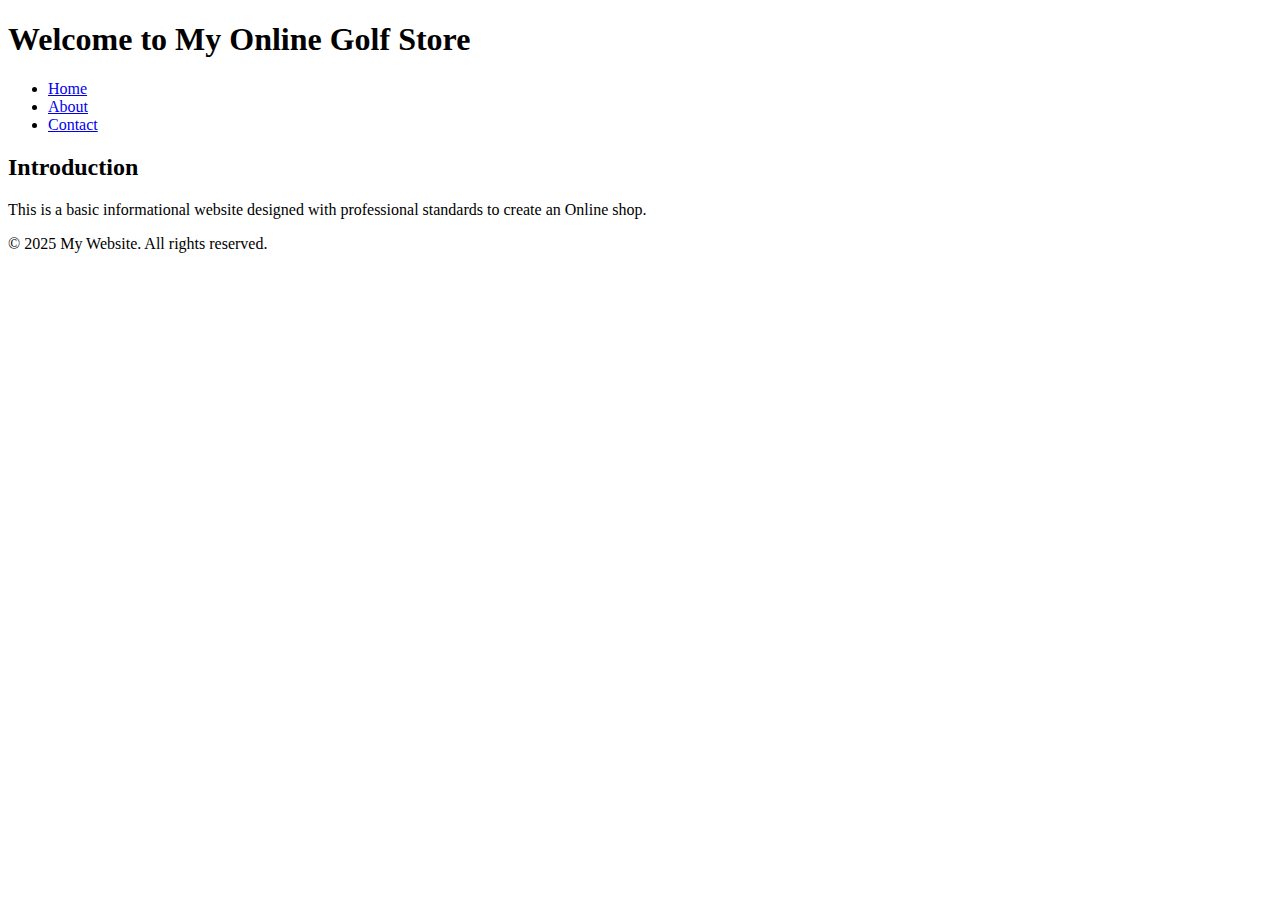
==== index.html @ 47485f96 "Created the framework of my online golf store" ====
<!DOCTYPE html>
<html lang="en">
<head>
    <meta charset="UTF-8">
    <meta name="viewport" content="width=device-width, initial-scale=1.0">
    <meta name="description" content="Welcome to our informational website. Find details about our services and how to contact us.">
    <title>Mulligan Golf Store</title>
    <link rel="stylesheet" href="styles.css">
</head>
<body>
    <header>
        <h1>Welcome to My Online Golf Store</h1>
        <nav>
            <ul>
                <li><a href="index.html">Home</a></li>
                <li><a href="about.html">About</a></li>
                <li><a href="contact-me.html">Contact</a></li>
            </ul>
        </nav>
    </header>
    <main>
        <section>
            <h2>Introduction</h2>
            <p>This is a basic informational website designed with professional standards to create an Online shop.</p>
        </section>
    </main>
    <footer>
        <p>&copy; 2025 My Website. All rights reserved.</p>
    </footer>
</body>
</html>
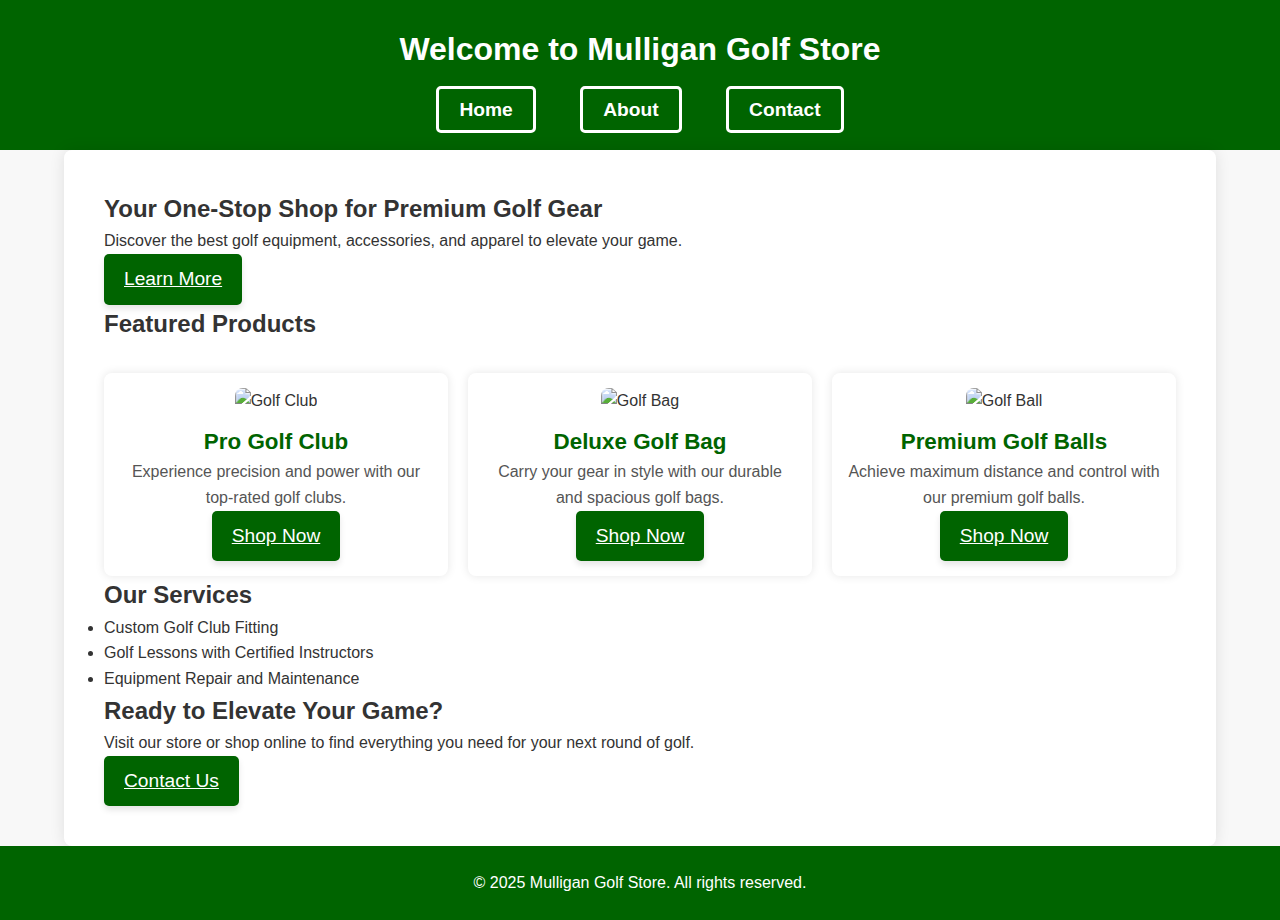
==== commit 6b7e577c: "improved home-page" ====
--- a/index.html
+++ b/index.html
@@ -3,13 +3,13 @@
 <head>
     <meta charset="UTF-8">
     <meta name="viewport" content="width=device-width, initial-scale=1.0">
-    <meta name="description" content="Welcome to our informational website. Find details about our services and how to contact us.">
+    <meta name="description" content="Welcome to Mulligan Golf Store. Explore our premium golf equipment, accessories, and services.">
     <title>Mulligan Golf Store</title>
     <link rel="stylesheet" href="styles.css">
 </head>
 <body>
     <header>
-        <h1>Welcome to My Online Golf Store</h1>
+        <h1>Welcome to Mulligan Golf Store</h1>
         <nav>
             <ul>
                 <li><a href="index.html">Home</a></li>
@@ -19,13 +19,57 @@
         </nav>
     </header>
     <main>
-        <section>
-            <h2>Introduction</h2>
-            <p>This is a basic informational website designed with professional standards to create an Online shop.</p>
+        <!-- Hero Section -->
+        <section class="hero">
+            <h2>Your One-Stop Shop for Premium Golf Gear</h2>
+            <p>Discover the best golf equipment, accessories, and apparel to elevate your game.</p>
+            <a href="about.html" class="btn">Learn More</a>
+        </section>
+
+        <!-- Featured Products Section -->
+        <section class="featured-products">
+            <h2>Featured Products</h2>
+            <div class="product-grid">
+                <div class="product-card">
+                    <img src="images/golf-club.jpg" alt="Golf Club">
+                    <h3>Pro Golf Club</h3>
+                    <p>Experience precision and power with our top-rated golf clubs.</p>
+                    <a href="#" class="btn">Shop Now</a>
+                </div>
+                <div class="product-card">
+                    <img src="images/golf-bag.jpg" alt="Golf Bag">
+                    <h3>Deluxe Golf Bag</h3>
+                    <p>Carry your gear in style with our durable and spacious golf bags.</p>
+                    <a href="#" class="btn">Shop Now</a>
+                </div>
+                <div class="product-card">
+                    <img src="images/golf-ball.jpg" alt="Golf Ball">
+                    <h3>Premium Golf Balls</h3>
+                    <p>Achieve maximum distance and control with our premium golf balls.</p>
+                    <a href="#" class="btn">Shop Now</a>
+                </div>
+            </div>
+        </section>
+
+        <!-- Services Section -->
+        <section class="services">
+            <h2>Our Services</h2>
+            <ul>
+                <li>Custom Golf Club Fitting</li>
+                <li>Golf Lessons with Certified Instructors</li>
+                <li>Equipment Repair and Maintenance</li>
+            </ul>
+        </section>
+
+        <!-- Call-to-Action Section -->
+        <section class="cta">
+            <h2>Ready to Elevate Your Game?</h2>
+            <p>Visit our store or shop online to find everything you need for your next round of golf.</p>
+            <a href="contact-me.html" class="btn">Contact Us</a>
         </section>
     </main>
     <footer>
-        <p>&copy; 2025 My Website. All rights reserved.</p>
+        <p>&copy; 2025 Mulligan Golf Store. All rights reserved.</p>
     </footer>
 </body>
 </html>--- a/styles.css
+++ b/styles.css
@@ -0,0 +1,201 @@
+/* General Styles */
+* {
+    margin: 0;
+    padding: 0;
+    box-sizing: border-box;
+    font-family: 'Poppins', sans-serif;
+}
+
+body {
+    background-color: #f8f8f8;
+    color: #333;
+    line-height: 1.6;
+    min-height: 100vh;
+    display: flex;
+    flex-direction: column;
+}
+
+main {
+    flex: 1;
+    padding: 40px;
+    max-width: 100%;
+    margin: auto;
+    background: white;
+    box-shadow: 0 0 15px rgba(0, 0, 0, 0.1);
+    border-radius: 8px;
+    width: 90%;
+}
+
+/* Header & Navigation */
+header {
+    background: #006400;
+    color: white;
+    padding: 1.5rem 0;
+    text-align: center;
+}
+
+header h1 {
+    font-size: 2rem;
+    font-weight: bold;
+    margin-bottom: 20px; /* Add space below the title */
+}
+
+nav ul {
+    list-style: none;
+    padding: 0;
+    text-align: center;
+    margin-top: 10px; /* Adjust spacing above the buttons if needed */
+}
+
+nav ul li {
+    display: inline;
+    margin: 0 20px;
+}
+
+nav ul li a {
+    color: white;
+    text-decoration: none;
+    font-size: 1.2rem;
+    font-weight: bold;
+    padding: 10px 20px; /* Add padding to make them look like buttons */
+    border: 3px solid white; /* Thicker frame */
+    border-radius: 5px; /* Rounded corners */
+    transition: color 0.3s ease-in-out, box-shadow 0.3s ease-in-out;
+}
+
+nav ul li a:hover {
+    color: #FFD700;
+    box-shadow: 0 4px 8px rgba(0, 0, 0, 0.2); /* Add shadow on hover */
+    background-color: rgba(255, 255, 255, 0.1); /* Optional: slight background change */
+}
+
+/* Buttons */
+button, .btn {
+    display: inline-block;
+    background: #006400;
+    color: white;
+    padding: 10px 20px;
+    border: none;
+    font-size: 1.2rem;
+    border-radius: 5px;
+    box-shadow: 0 4px 6px rgba(0, 0, 0, 0.1);
+    cursor: pointer;
+    transition: background 0.3s, transform 0.2s;
+}
+
+button:hover, .btn:hover {
+    background: #004d00;
+    transform: translateY(-2px);
+}
+
+button:active, .btn:active {
+    transform: translateY(0);
+}
+
+/* Footer */
+footer {
+    text-align: center;
+    padding: 1.5rem;
+    background: #006400;
+    color: white;
+    font-size: 1rem;
+    margin-top: auto;
+}
+
+/* Product Page */
+.product-grid {
+    display: grid;
+    grid-template-columns: repeat(auto-fit, minmax(250px, 1fr));
+    gap: 20px;
+    margin-top: 30px;
+}
+
+.product-card {
+    background: #fff;
+    padding: 15px;
+    box-shadow: 0 0 10px rgba(0, 0, 0, 0.1);
+    border-radius: 8px;
+    text-align: center;
+}
+
+.product-card img {
+    max-width: 100%;
+    border-radius: 8px;
+}
+
+.product-card h3 {
+    margin-top: 10px;
+    font-size: 1.4rem;
+    color: #006400;
+}
+
+.product-card p {
+    font-size: 1rem;
+    color: #555;
+}
+
+/* Contact Page */
+.contact-info p {
+    font-weight: bold;
+    font-size: 1.2rem;
+}
+
+.contact-form {
+    display: flex;
+    flex-direction: column;
+    gap: 15px;
+    margin-top: 20px;
+}
+
+.contact-form input,
+.contact-form textarea {
+    width: 100%;
+    padding: 10px;
+    border: 1px solid #ccc;
+    border-radius: 5px;
+    font-size: 1rem;
+}
+
+.contact-form button {
+    background: #006400;
+    color: white;
+    padding: 10px 15px;
+    border: none;
+    font-size: 1.2rem;
+    cursor: pointer;
+    transition: background 0.3s;
+    box-shadow: 0 4px 6px rgba(0, 0, 0, 0.1);
+}
+
+contact-form button:hover {
+    background: #004d00;
+    transform: translateY(-2px);
+}
+
+contact-form button:active {
+    transform: translateY(0);
+}
+
+/* 404 Page */
+.error-page {
+    text-align: center;
+    padding: 60px 20px;
+}
+
+.error-page h2 {
+    color: red;
+    font-size: 2rem;
+}
+
+.error-page a {
+    display: inline-block;
+    margin-top: 20px;
+    font-size: 1.2rem;
+    color: #006400;
+    text-decoration: none;
+    font-weight: bold;
+}
+
+.error-page a:hover {
+    text-decoration: underline;
+}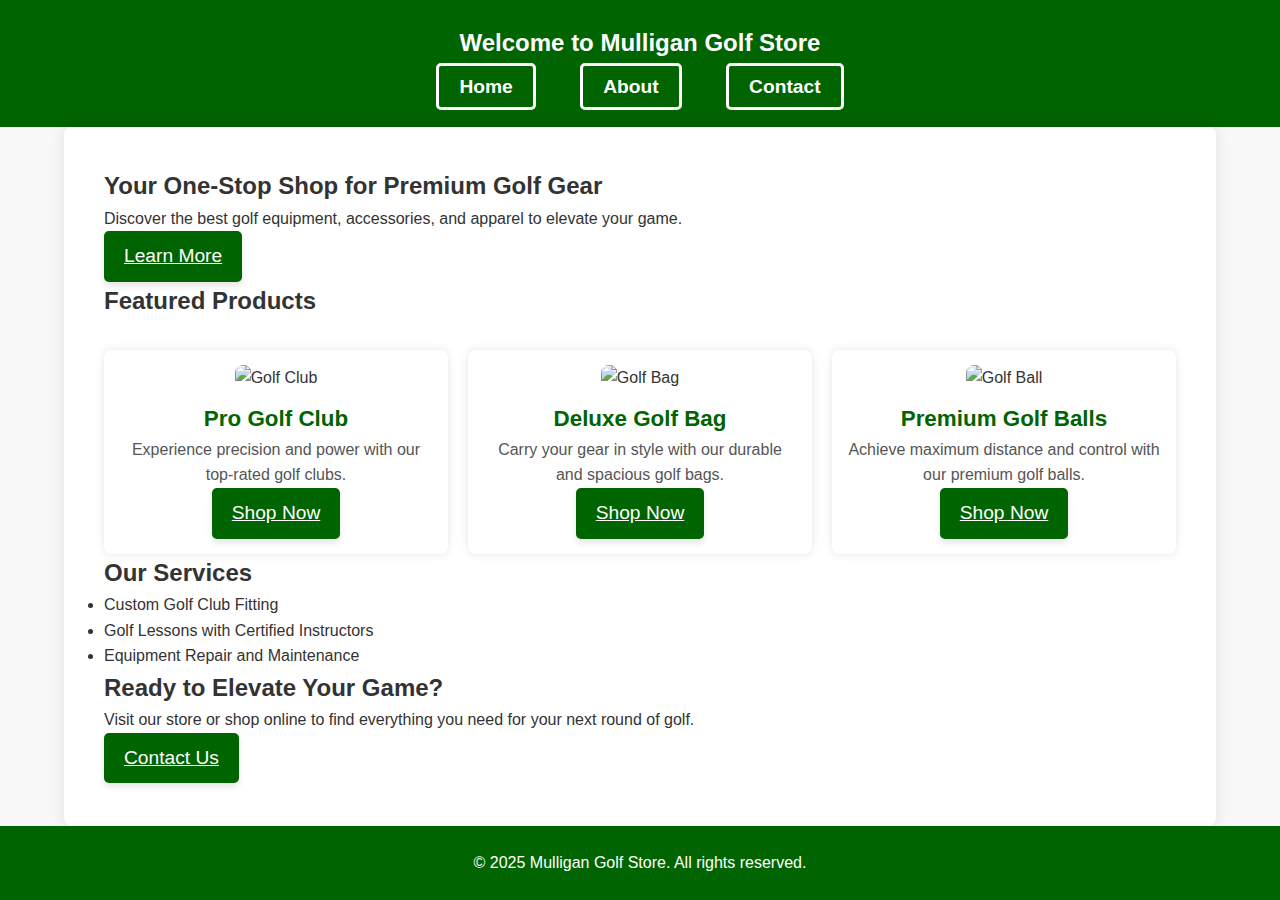
==== commit 8d33f238: "Changed title header" ====
--- a/index.html
+++ b/index.html
@@ -9,7 +9,7 @@
 </head>
 <body>
     <header>
-        <h1>Welcome to Mulligan Golf Store</h1>
+        <h2>Welcome to Mulligan Golf Store</h2>
         <nav>
             <ul>
                 <li><a href="index.html">Home</a></li>
--- a/styles.css
+++ b/styles.css
@@ -3,7 +3,7 @@
     margin: 0;
     padding: 0;
     box-sizing: border-box;
-    font-family: 'Poppins', sans-serif;
+    font-family: 'Poppins', sans-serif; /* Primary font */
 }
 
 body {
@@ -35,9 +35,12 @@
 }
 
 header h1 {
-    font-size: 2rem;
-    font-weight: bold;
-    margin-bottom: 20px; /* Add space below the title */
+    font-family: 'Lora', serif; /* Elegant font for the title */
+    font-size: 2.5rem;
+    font-weight: bold;
+    margin-bottom: 20px;
+    color: #FFD700;
+    text-shadow: 2px 2px 4px rgba(0, 0, 0, 0.5);
 }
 
 nav ul {
@@ -53,20 +56,21 @@
 }
 
 nav ul li a {
+    font-family: 'Poppins', sans-serif; /* Clean font for navigation links */
     color: white;
     text-decoration: none;
     font-size: 1.2rem;
     font-weight: bold;
-    padding: 10px 20px; /* Add padding to make them look like buttons */
-    border: 3px solid white; /* Thicker frame */
-    border-radius: 5px; /* Rounded corners */
+    padding: 10px 20px;
+    border: 3px solid white;
+    border-radius: 5px;
     transition: color 0.3s ease-in-out, box-shadow 0.3s ease-in-out;
 }
 
 nav ul li a:hover {
     color: #FFD700;
-    box-shadow: 0 4px 8px rgba(0, 0, 0, 0.2); /* Add shadow on hover */
-    background-color: rgba(255, 255, 255, 0.1); /* Optional: slight background change */
+    box-shadow: 0 4px 8px rgba(0, 0, 0, 0.2);
+    background-color: rgba(255, 255, 255, 0.1);
 }
 
 /* Buttons */
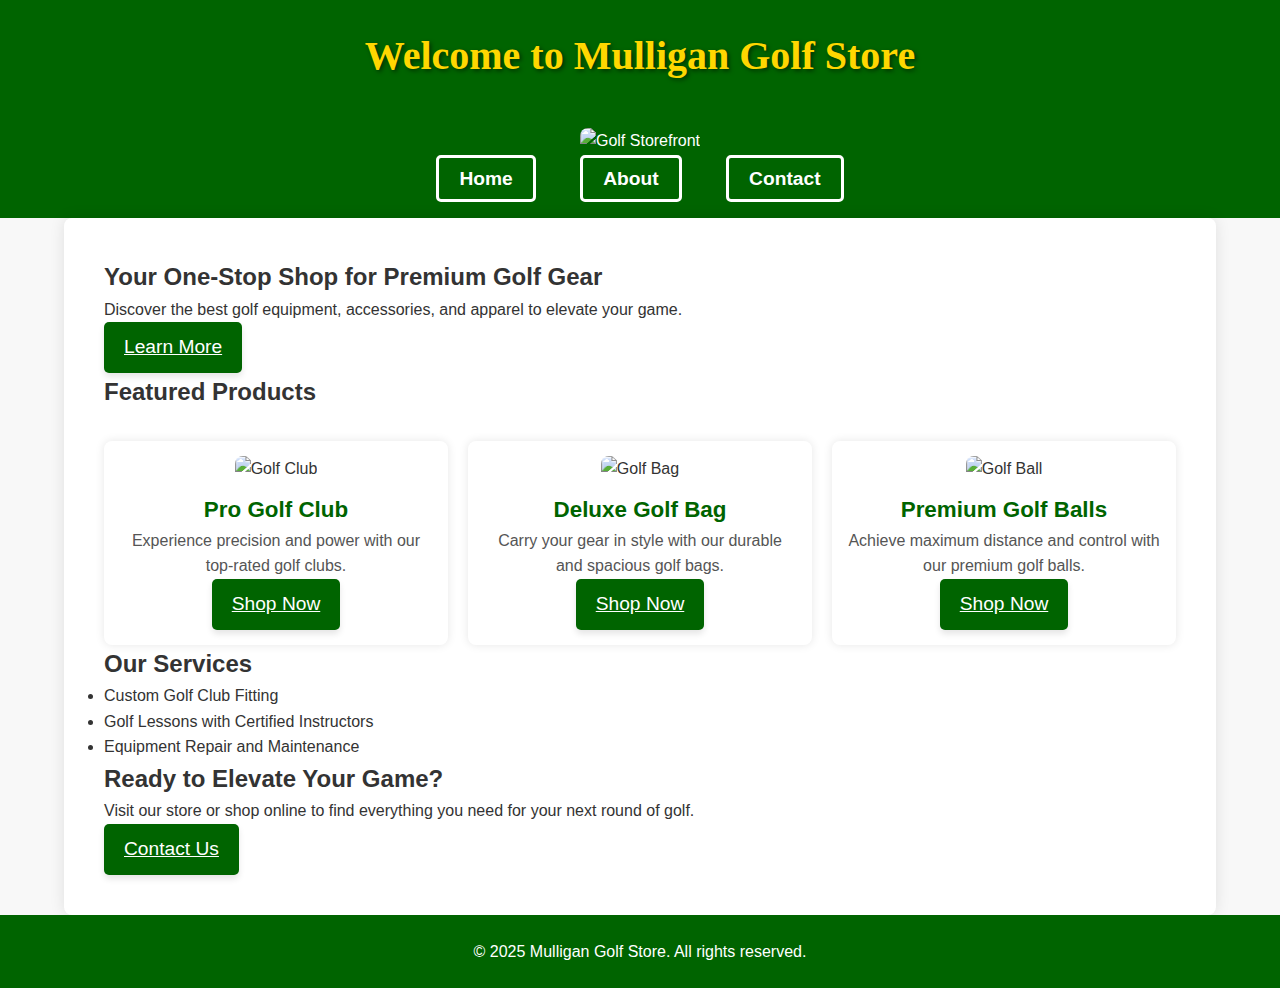
==== commit 04bebe37: "cleaning the files" ====
--- a/index.html
+++ b/index.html
@@ -10,6 +10,7 @@
 <body>
     <header>
         <h2>Welcome to Mulligan Golf Store</h2>
+        <img src="images/storefront.jpg" alt="Golf Storefront" style="width: 100%; border-radius: 8px; margin-top: 20px;">
         <nav>
             <ul>
                 <li><a href="index.html">Home</a></li>
--- a/styles.css
+++ b/styles.css
@@ -43,6 +43,15 @@
     text-shadow: 2px 2px 4px rgba(0, 0, 0, 0.5);
 }
 
+header h2 {
+    font-family: 'Lora', serif; /* Elegant font for the title */
+    font-size: 2.5rem;
+    font-weight: bold;
+    margin-bottom: 20px;
+    color: #FFD700; /* Yellow color */
+    text-shadow: 2px 2px 4px rgba(0, 0, 0, 0.5); /* Cool shadow effect */
+}
+
 nav ul {
     list-style: none;
     padding: 0;
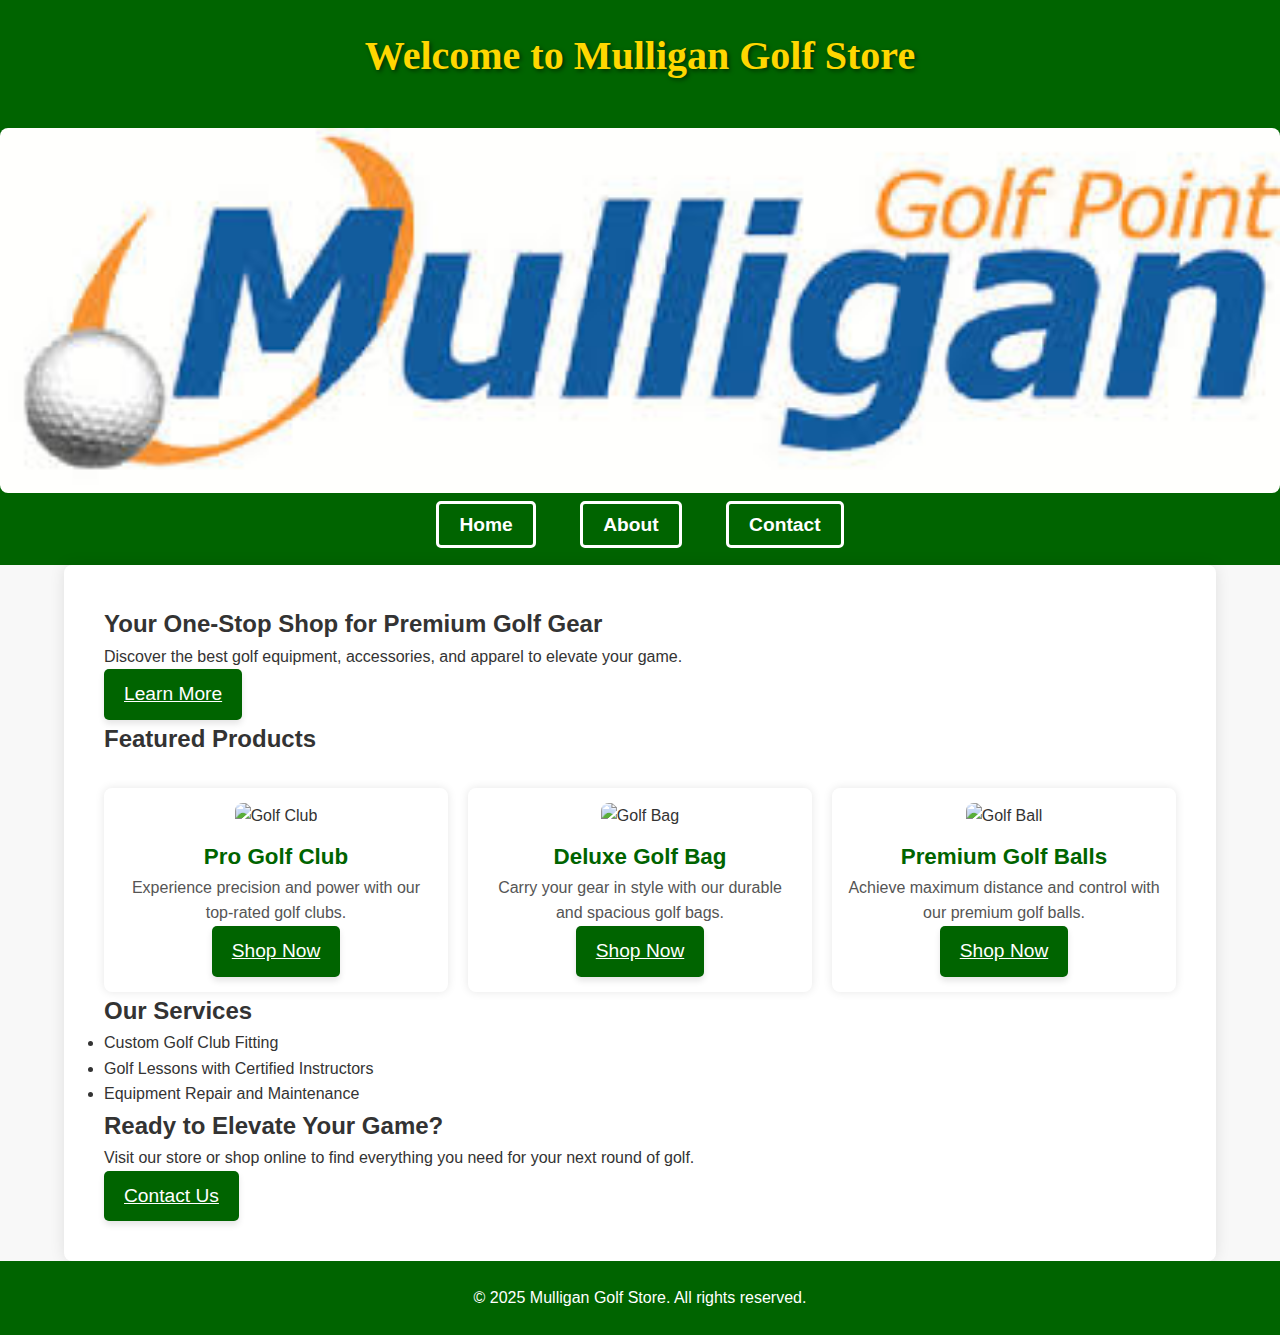
==== commit ac38f4ab: "corrected back from jpeg to jpg" ====
(no text change in the page or its own stylesheets)
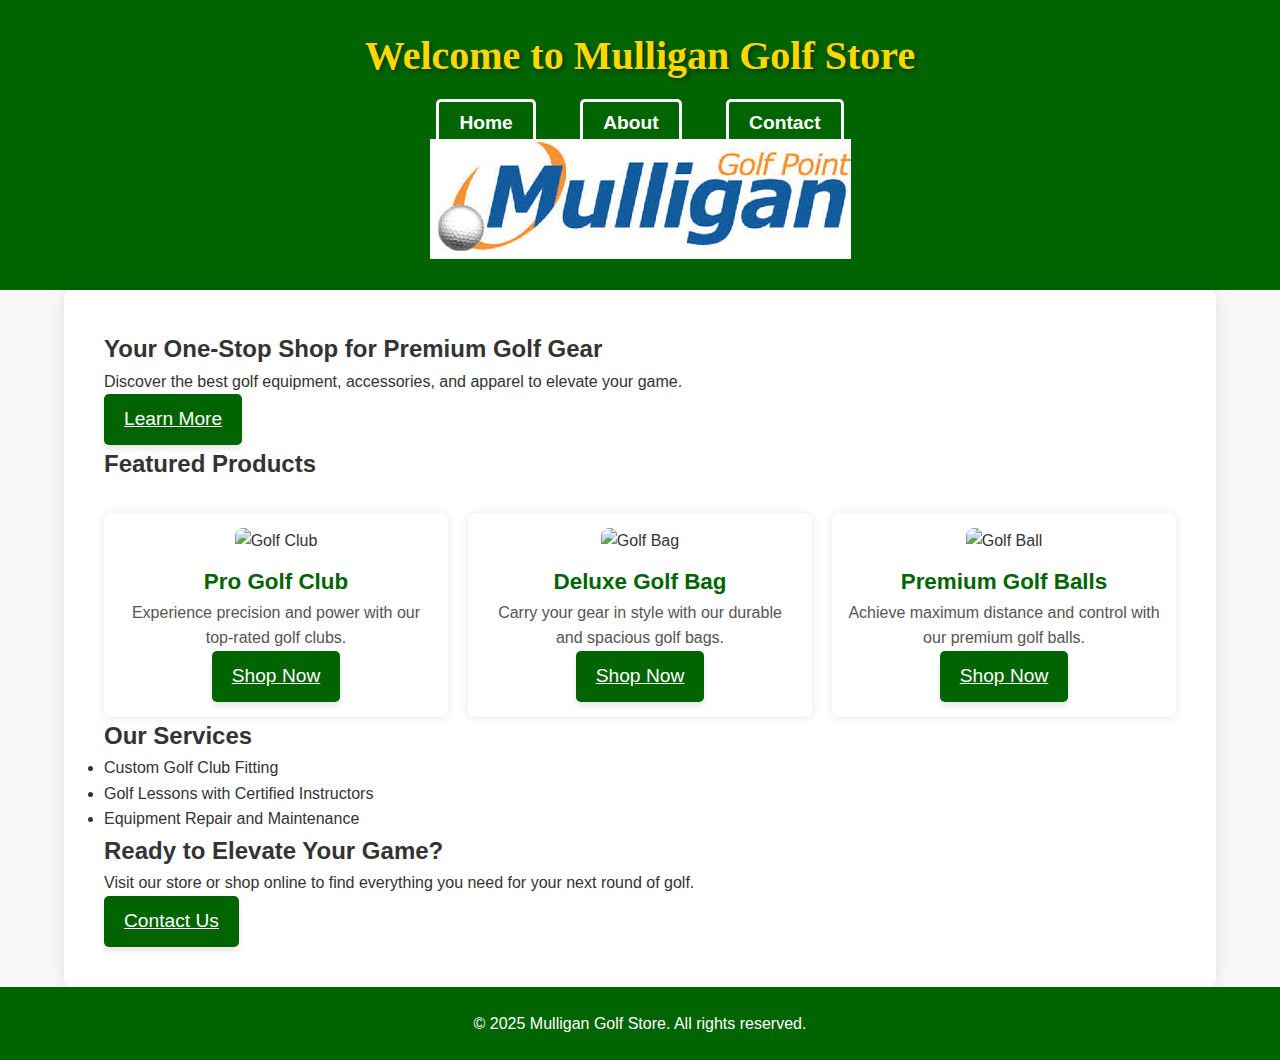
==== commit 07056372: "placed the navigation buttons above the image." ====
--- a/index.html
+++ b/index.html
@@ -10,7 +10,6 @@
 <body>
     <header>
         <h2>Welcome to Mulligan Golf Store</h2>
-        <img src="images/storefront.jpg" alt="Golf Storefront" style="width: 100%; border-radius: 8px; margin-top: 20px;">
         <nav>
             <ul>
                 <li><a href="index.html">Home</a></li>
@@ -18,6 +17,7 @@
                 <li><a href="contact-me.html">Contact</a></li>
             </ul>
         </nav>
+        <img src="images/storefront.jpg" alt="Golf Storefront" class="header-image">
     </header>
     <main>
         <!-- Hero Section -->
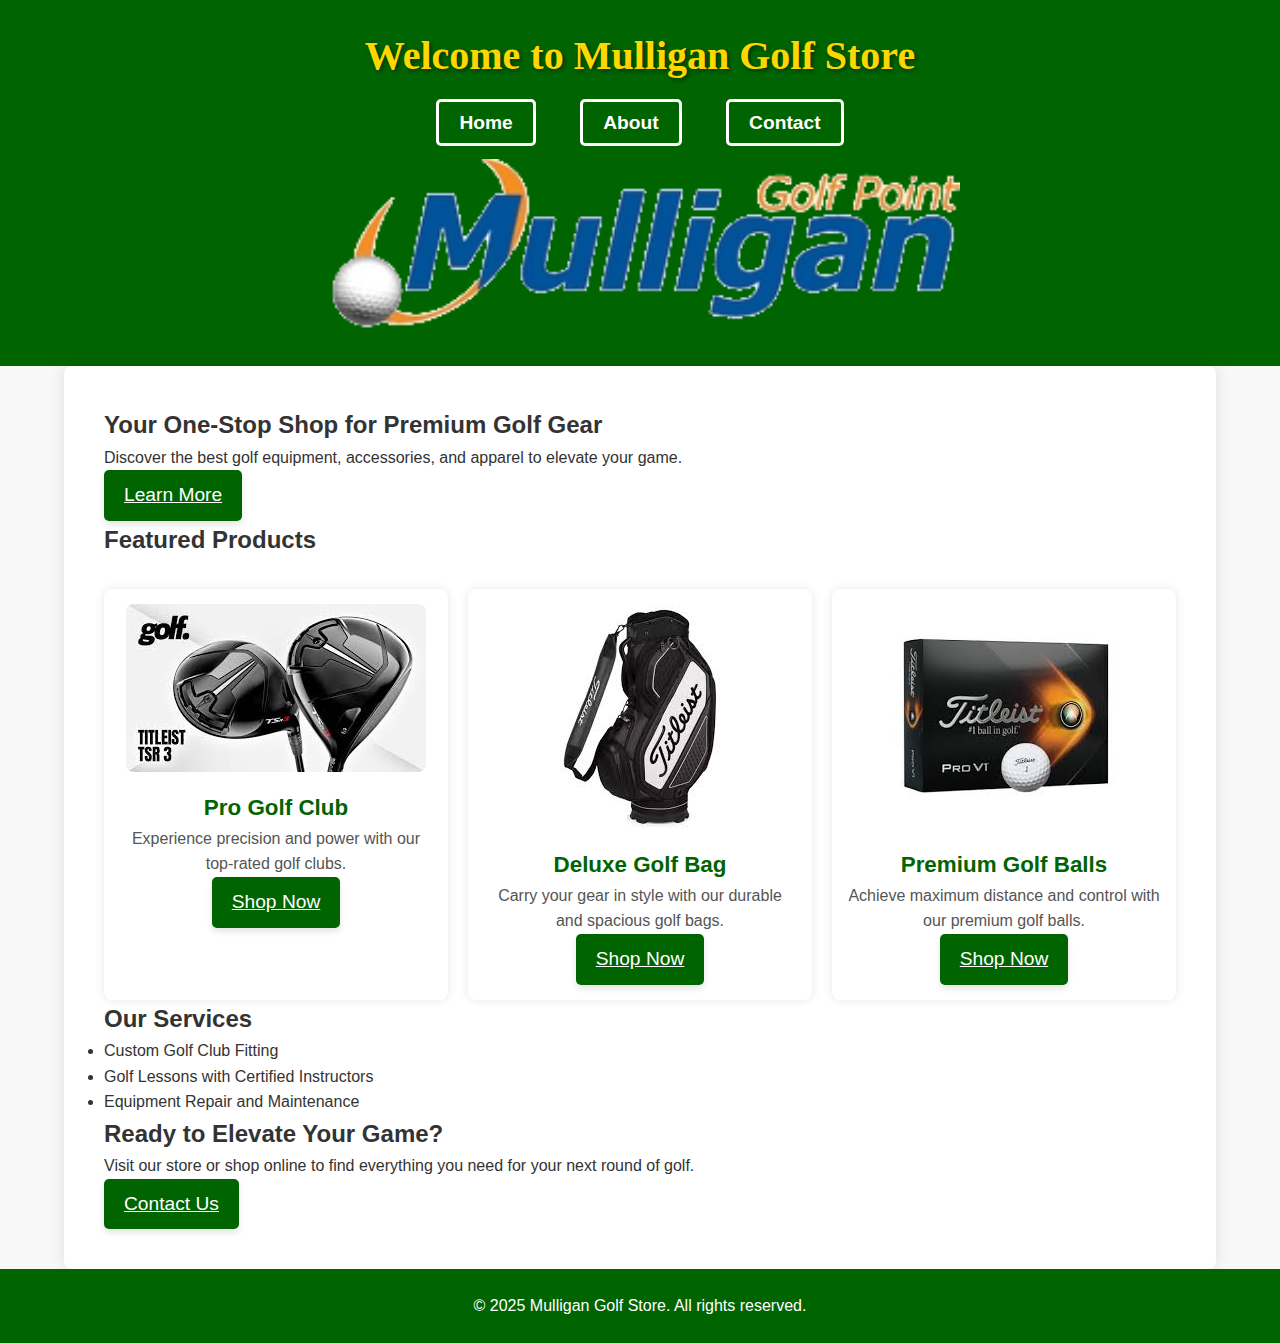
==== commit 8596cadd: "Modified logo image" ====
--- a/index.html
+++ b/index.html
@@ -17,7 +17,7 @@
                 <li><a href="contact-me.html">Contact</a></li>
             </ul>
         </nav>
-        <img src="images/storefront.jpg" alt="Golf Storefront" class="header-image">
+        <img src="images/mulligan.png" alt="Golf Storefront" class="header-image">
     </header>
     <main>
         <!-- Hero Section -->
--- a/styles.css
+++ b/styles.css
@@ -82,6 +82,16 @@
     background-color: rgba(255, 255, 255, 0.1);
 }
 
+/* Header Image */
+.header-image {
+    width: 50%; /* Make the image smaller */
+    margin-top: 20px;
+    border-radius: 8px;
+    display: block;
+    margin-left: auto;
+    margin-right: auto;
+}
+
 /* Buttons */
 button, .btn {
     display: inline-block;
